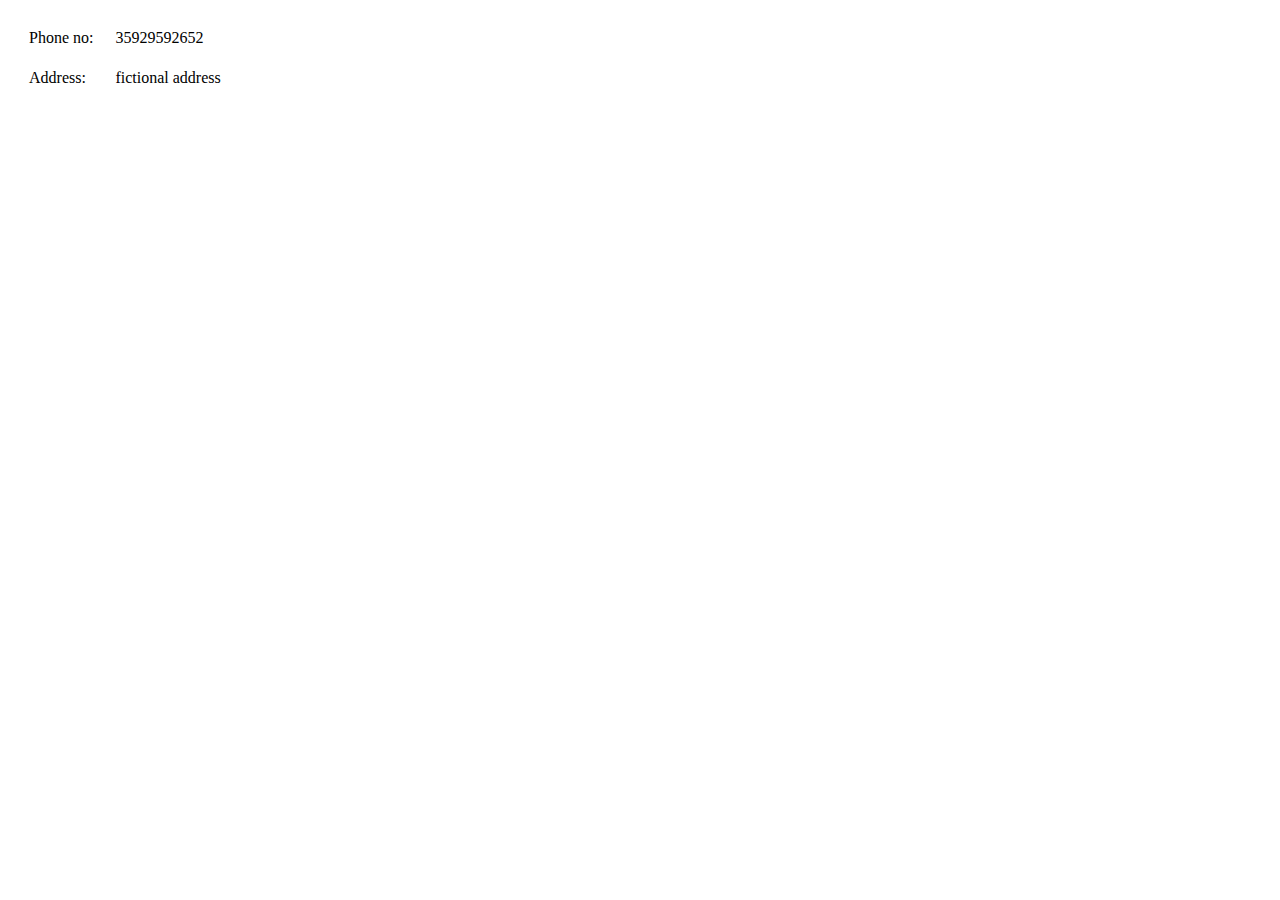
==== contactme.html @ 465905ff "added for initial cv" ====
<!DOCTYPE html>
<html lang="en" dir="ltr">
  <head>
    <meta charset="utf-8">
    <title></title>
  </head>
  <body>
    <table cellspacing=20>
      <tr>
      <td>Phone no:</td>
      <td>35929592652</td>
      </tr>
      <tr>
        <td> Address:
        </td>
        <td>fictional address</td>
      </tr>
    </table>
  </body>
</html>
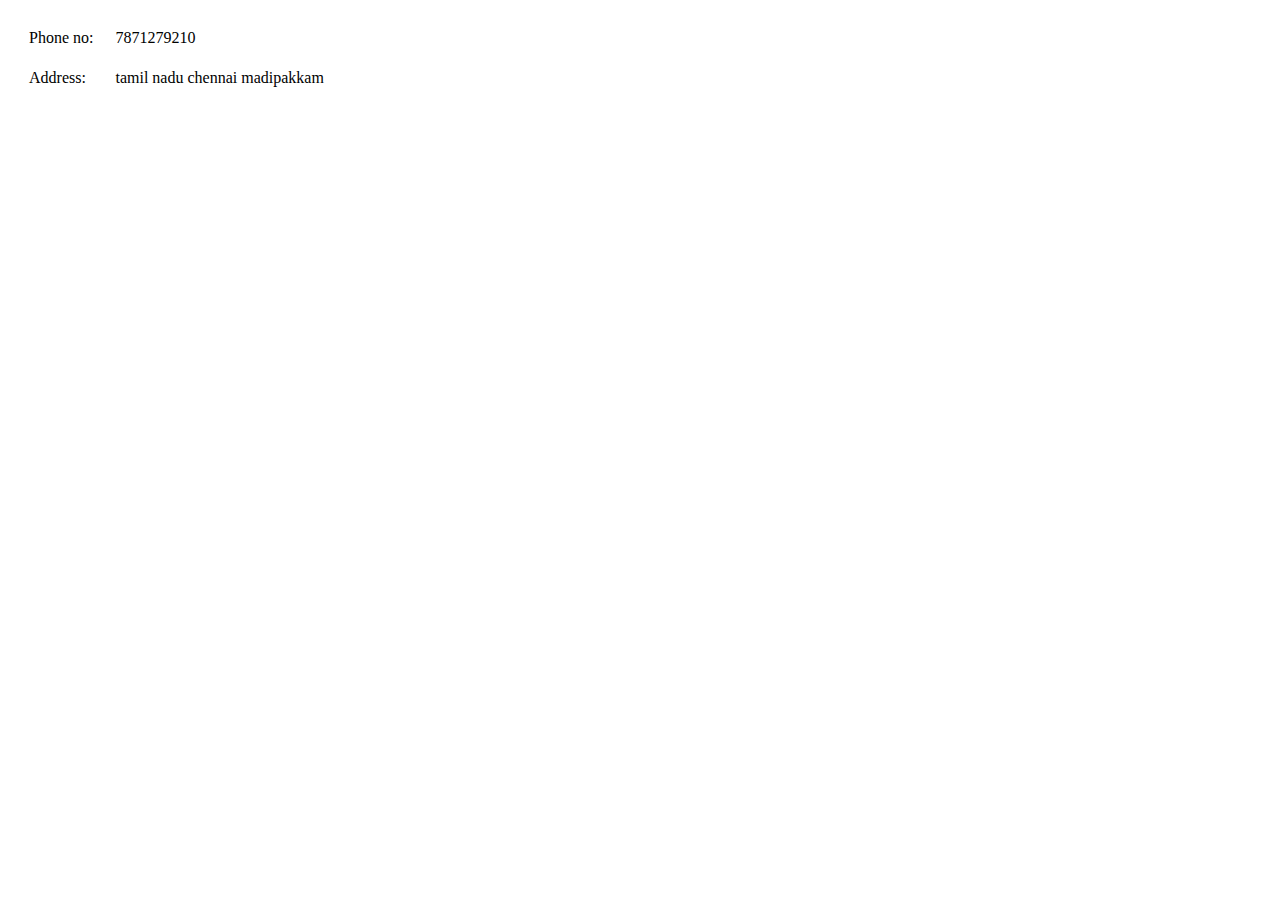
==== commit 40f1e133: "Add files via upload" ====
--- a/contactme.html
+++ b/contactme.html
@@ -8,12 +8,12 @@
     <table cellspacing=20>
       <tr>
       <td>Phone no:</td>
-      <td>35929592652</td>
+      <td>7871279210</td>
       </tr>
       <tr>
         <td> Address:
         </td>
-        <td>fictional address</td>
+        <td>tamil nadu chennai madipakkam</td>
       </tr>
     </table>
   </body>
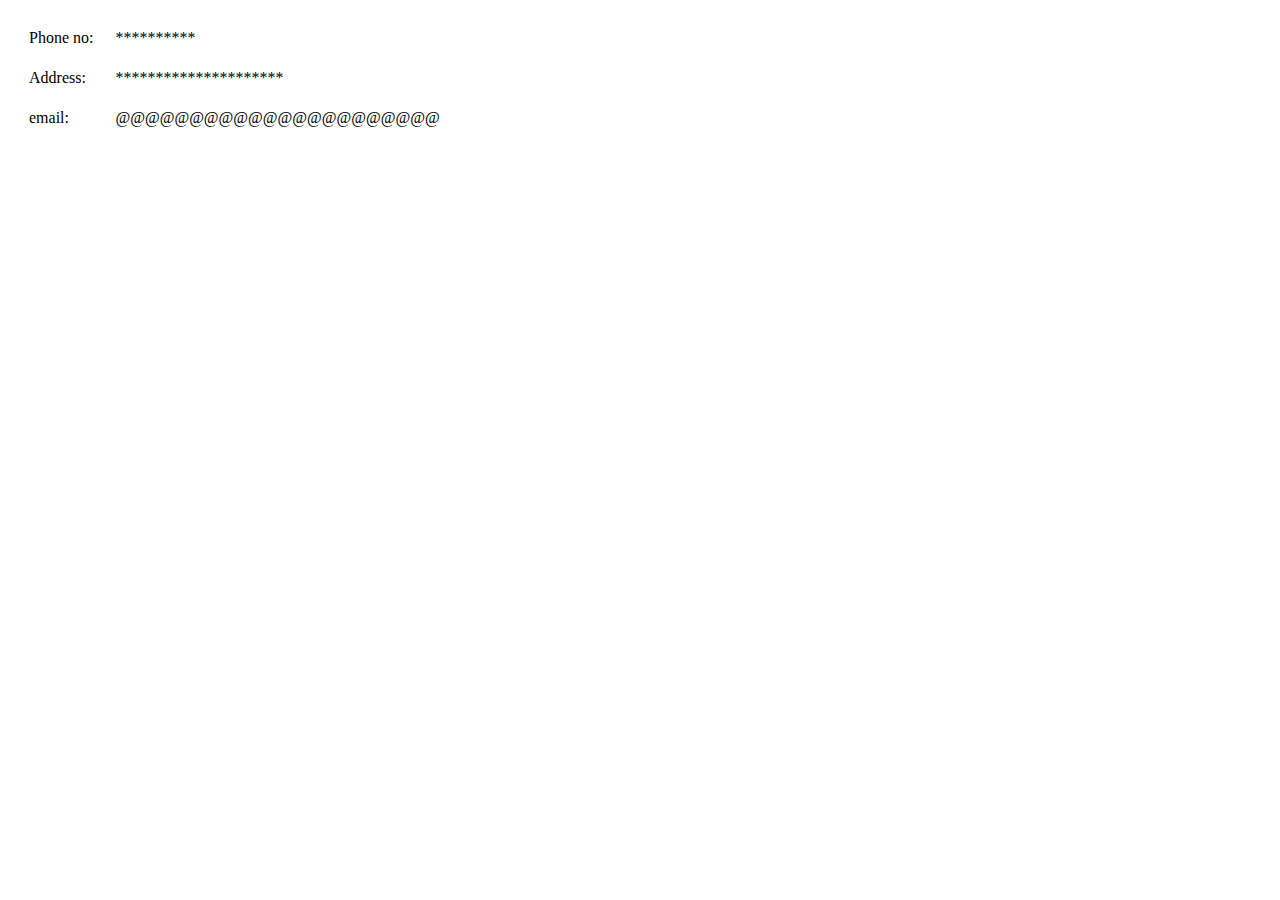
==== commit e6781e1d: "Update contactme.html" ====
--- a/contactme.html
+++ b/contactme.html
@@ -8,13 +8,16 @@
     <table cellspacing=20>
       <tr>
       <td>Phone no:</td>
-      <td>7871279210</td>
+      <td>**********</td>
       </tr>
       <tr>
         <td> Address:
         </td>
-        <td>tamil nadu chennai madipakkam</td>
+        <td>*********************</td>
       </tr>
+      <tr>
+        <td> email:</td>
+        <td>@@@@@@@@@@@@@@@@@@@@@@</td>
     </table>
   </body>
 </html>
